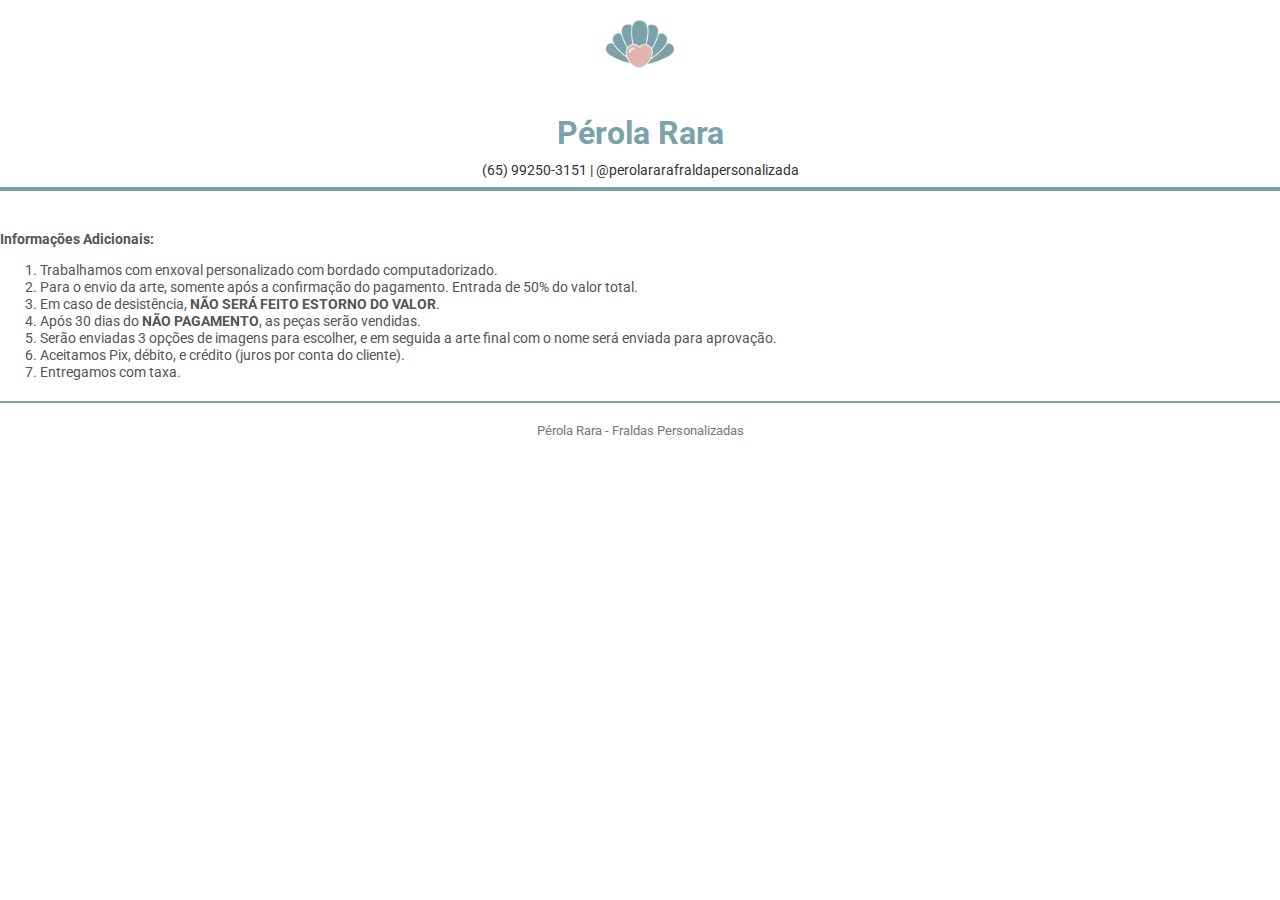
==== orcamento.html @ 384e09e2 "Create orcamento.html" ====
<!DOCTYPE html>
<html lang="pt-BR">
<head>
    <meta charset="UTF-8">
    <meta name="viewport" content="width=device-width, initial-scale=1.0">
    <title>Orçamento - Pérola Rara</title>
    <link rel="stylesheet" href="./style.css">
    <style>
        body {
            font-family: 'Roboto', Arial, sans-serif;
            color: #333;
            margin: 0;
            padding: 0;
        }

        .header-orcamento {
            text-align: center;
            margin-bottom: 20px;
        }

        #logo-orcamento {
            width: 150px; /* Aumentado 50% do tamanho original de 100px */
            height: auto;
        }

        h1 {
            color: #7aa2a9;
            margin: 10px 0;
        }

        .contato-empresa {
            margin: 5px 0;
            font-size: 0.9em;
        }

        hr {
            border: 2px solid #7aa2a9;
            margin-bottom: 10px;
        }

        .info-orcamento {
            text-align: left;
            margin-bottom: 10px;
        }

        table {
            width: 100%;
            border-collapse: collapse;
            margin-top: 20px;
            margin-bottom: 40px; /* Aumentar espaço entre tabela e informações adicionais */
        }

        th, td {
            text-align: left;
            padding: 8px;
            border: 1px solid #ccc;
        }

        th {
            background-color: #dfb6b0;
            color: white;
        }

        .conditions {
            margin-top: 40px; /* Espaço maior entre a tabela e as observações */
            font-size: 0.9em; /* Ajustar tamanho da fonte */
            color: #555;
        }

        .conditions p {
            margin: 5px 0;
        }

        .footer {
            margin-top: 20px;
            text-align: center;
            font-size: 0.8em;
            color: #777;
        }

        .separator {
            border-top: 2px solid #7aa2a9;
            margin-top: 20px;
            margin-bottom: 20px;
        }

        /* Adicionado para dar espaco entre a tabela e as informações de pagamento */
        .espaco-tabela {
            height: 20px; /* Ajuste este valor conforme necessário */
        }
    </style>
</head>
<body>
    <div class="header-orcamento">
        <img src="./logo_perola_rara.png" alt="Logo Pérola Rara" id="logo-orcamento">
        <h1>Pérola Rara</h1>
        <p class="contato-empresa">(65) 99250-3151 | @perolararafraldapersonalizada</p>
        <hr>
    </div>
    <div id="conteudo-orcamento">
        <!-- O conteúdo do orçamento será inserido aqui pelo JavaScript -->
    </div>
    <!-- Informações Adicionais -->
    <div class="conditions">
        <p><strong>Informações Adicionais:</strong></p>
        <ol>
            <li>Trabalhamos com enxoval personalizado com bordado computadorizado.</li>
            <li>Para o envio da arte, somente após a confirmação do pagamento. Entrada de 50% do valor total.</li>
            <li>Em caso de desistência, <strong>NÃO SERÁ FEITO ESTORNO DO VALOR</strong>.</li>
            <li>Após 30 dias do <strong>NÃO PAGAMENTO</strong>, as peças serão vendidas.</li>
            <li>Serão enviadas 3 opções de imagens para escolher, e em seguida a arte final com o nome será enviada para aprovação.</li>
            <li>Aceitamos Pix, débito, e crédito (juros por conta do cliente).</li>
            <li>Entregamos com taxa.</li>
        </ol>
    </div>
    <!-- Fim das Informações Adicionais -->
    <div class="footer">
        <div class="separator"></div>
        <p>Pérola Rara - Fraldas Personalizadas</p>
    </div>
</body>
</html>
---- style.css ----
/* ==== INÍCIO SEÇÃO - GOOGLE FONTS ==== */
@import url('https://fonts.googleapis.com/css2?family=Roboto:wght@400;700&display=swap');
/* ==== FIM SEÇÃO - GOOGLE FONTS ==== */

/* ==== INÍCIO SEÇÃO - ESTILOS GERAIS ==== */
body {
    font-family: 'Roboto', Arial, sans-serif;
    background-color: #ffffff; /* Fundo branco */
    color: #333;
    margin: 0;
    padding: 0;
}

.container {
    width: 90%;
    margin: auto;
    padding: 20px;
    background-color: #fff;
    box-shadow: 0 0 10px rgba(0, 0, 0, 0.1);
}

hr.titulo {
    border: 2px solid #7aa2a9;
    margin-bottom: 10px;
}

hr.menu {
    border: 1px solid #7aa2a9;
    margin-top: 10px;
    margin-bottom: 20px;
}

hr.subtitulo {
    border: 1px solid #ccc;
    margin-top: 10px;
    margin-bottom: 20px;
}

hr.tabela {
    border: 1px solid #ccc;
    margin-top: 20px;
    margin-bottom: 10px;
}

hr.final-tabela {
    border: 1px solid #ccc;
    margin-top: 10px;
    margin-bottom: 20px;
}
/* ==== FIM SEÇÃO - ESTILOS GERAIS ==== */

/* ==== INÍCIO SEÇÃO - CABEÇALHO (PÁGINA PRINCIPAL) ==== */
.top-bar {
    display: flex; /* Ativa o flexbox */
    justify-content: flex-end; /* Alinha o painel à direita */
    padding: 10px 20px; /* Espaçamento interno na barra superior */
}

header {
    text-align: center;
    padding: 20px 0;
    background-color: #ffffff; /* Cor de fundo alterada para branco */
    color: #7aa2a9; /* Cor do texto alterada para a paleta */
    margin-bottom: 20px;
}

.logo-container {
    margin-top: 20px; /* Espaço entre o painel e o logo */
    margin-bottom: 10px; /* Espaço entre o painel e o logo */
    text-align: center; /* Centraliza o logo horizontalmente */
}

#logo {
    max-width: 150px;
    height: auto;
    display: block;
    margin: 0 auto; /* Centraliza o logo horizontalmente e espaçamento*/
}

h1, h2 {
    color: #7aa2a9;
    text-align: center;
}

nav ul {
    list-style: none;
    padding: 0;
    margin: 20px 0;
    text-align: center;
}

nav ul li {
    display: inline;
    margin: 0 10px;
}

nav ul li a {
    color: #7aa2a9;
    text-decoration: none;
}
/* ==== FIM SEÇÃO - CABEÇALHO (PÁGINA PRINCIPAL) ==== */

/* ==== INÍCIO SEÇÃO - PAINEL ÚLTIMO BACKUP ==== */
.ultimo-backup {
    font-size: 0.8em; /* Tamanho da fonte menor para não chamar muita atenção */
    color: #666; /* Cor cinza, menos proeminente que o texto principal */
    padding: 5px 10px; /* Espaçamento interno para o texto respirar */
    border: 1px solid #ccc; /* Borda fina e cinza clara */
    border-radius: 5px; /* Cantos arredondados para um visual mais suave */
    background-color: #f5f5f5; /* Fundo cinza claro, levemente diferente do fundo da página */
}
/* ==== FIM SEÇÃO - PAINEL ÚLTIMO BACKUP ==== */

/* ==== INÍCIO SEÇÃO - FORMULÁRIO ==== */
#form-orcamento, #form-edicao-pedido {
    margin-bottom: 30px;
}

.form-group {
    margin-bottom: 15px;
}

label {
    display: block;
    margin-bottom: 5px;
    font-weight: bold;
}

/* Estilos para todos os campos de texto, incluindo o novo campo de e-mail */
input[type="text"],
input[type="number"],
input[type="date"],
input[type="email"], /* Adicionado o seletor para o campo de e-mail */
textarea {
    width: calc(100% - 22px);
    padding: 10px;
    border: 1px solid #ccc;
    border-radius: 20px; /* Bordas arredondadas */
    font-size: 16px;
    background-color: #dfb6b0; /* Cor de fundo dos campos */
    color: #fff; /* Cor do texto nos campos */
}

.form-row:after {
    content: "";
    display: table;
    clear: both;
}

.form-row .form-group {
    float: left;
    width: 48%;
    margin-right: 2%;
}

.form-row .form-group:last-child {
    margin-right: 0;
}

input[type="checkbox"] {
    margin-right: 5px;
}
/* ==== FIM SEÇÃO - FORMULÁRIO ==== */

/* ==== INÍCIO SEÇÃO - TABELAS ==== */
table {
    width: 100%;
    border-collapse: collapse;
    margin-top: 20px;
}

th, td {
    text-align: left;
    padding: 8px;
    border: 1px solid #ccc;
}

th {
    background-color: #dfb6b0;
    color: white;
}

.table-responsive {
    overflow-x: auto;
}
/* ==== FIM SEÇÃO - TABELAS ==== */

/* ==== INÍCIO SEÇÃO - BOTÕES ==== */
button {
    background-color: #7aa2a9;
    color: white;
    padding: 10px 20px;
    border: none;
    border-radius: 20px; /* Bordas arredondadas */
    font-size: 16px;
    cursor: pointer;
    margin-top: 10px;
}

button:hover {
    background-color: #5a8289;
}

/* ==== INÍCIO SEÇÃO - BOTÃO VOLTAR AO INÍCIO ==== */
#lista-pedidos button, #relatorio button, #backup button {
    display: block;
    margin: 0 auto 20px auto;
}
/* ==== FIM SEÇÃO - BOTÃO VOLTAR AO INÍCIO ==== */

/* ==== FIM SEÇÃO - BOTÕES ==== */

/* ==== INÍCIO SEÇÃO - SEÇÃO RELATÓRIO ==== */
.filtro-data {
    margin-bottom: 20px;
}

.filtro-data label, .filtro-data input {
    margin-right: 10px;
}
/* ==== FIM SEÇÃO - SEÇÃO RELATÓRIO ==== */

/* ==== INÍCIO SEÇÃO - FILTROS ==== */
.filtro-data {
    margin-bottom: 20px;
    text-align: center;
}

.filtro-data label,
.filtro-data input,
.filtro-data button {
    margin: 0 5px;
}
/* ==== FIM SEÇÃO - FILTROS ==== */

/* ==== INÍCIO SEÇÃO - PÁGINA DE VISUALIZAÇÃO DO ORÇAMENTO (orcamento.html) ==== */
.header-orcamento {
    text-align: center;
    margin-bottom: 20px;
}

#logo-orcamento {
    max-width: 100px;
    height: auto;
}

.contato-empresa {
    margin: 5px 0;
    font-size: 0.9em;
}

.info-orcamento {
    text-align: left;
    margin-bottom: 10px;
}
/* ==== FIM SEÇÃO - PÁGINA DE VISUALIZAÇÃO DO ORÇAMENTO (orcamento.html) ==== */

/* ==== INÍCIO SEÇÃO - BOTÃO LIMPAR PÁGINA ==== */
nav ul li a[onclick="limparPagina()"] {
    background-color: #dfb6b0; /* Fundo rosa delicado */
    padding: 5px 10px; /* Espaçamento interno */
    border-radius: 10px; /* Bordas arredondadas */
    color: white; /* Texto branco para contraste */
    margin-left: 20px; /* Espaço à esquerda para separar dos outros botões */
}

nav ul li a[onclick="limparPagina()"]:hover {
    background-color: #c89790; /* Tom mais escuro de rosa no hover */
}
/* ==== FIM SEÇÃO - BOTÃO LIMPAR PÁGINA ==== */

/* ==== INÍCIO SEÇÃO - MEDIA QUERIES ==== */
@media (max-width: 768px) {
    .container {
        width: 98%;
    }

    .form-row .form-group {
        width: 100%;
        margin-right: 0;
    }

    table {
        display: block;
        overflow-x: auto;
    }
}
/* ==== FIM SEÇÃO - MEDIA QUERIES ==== */
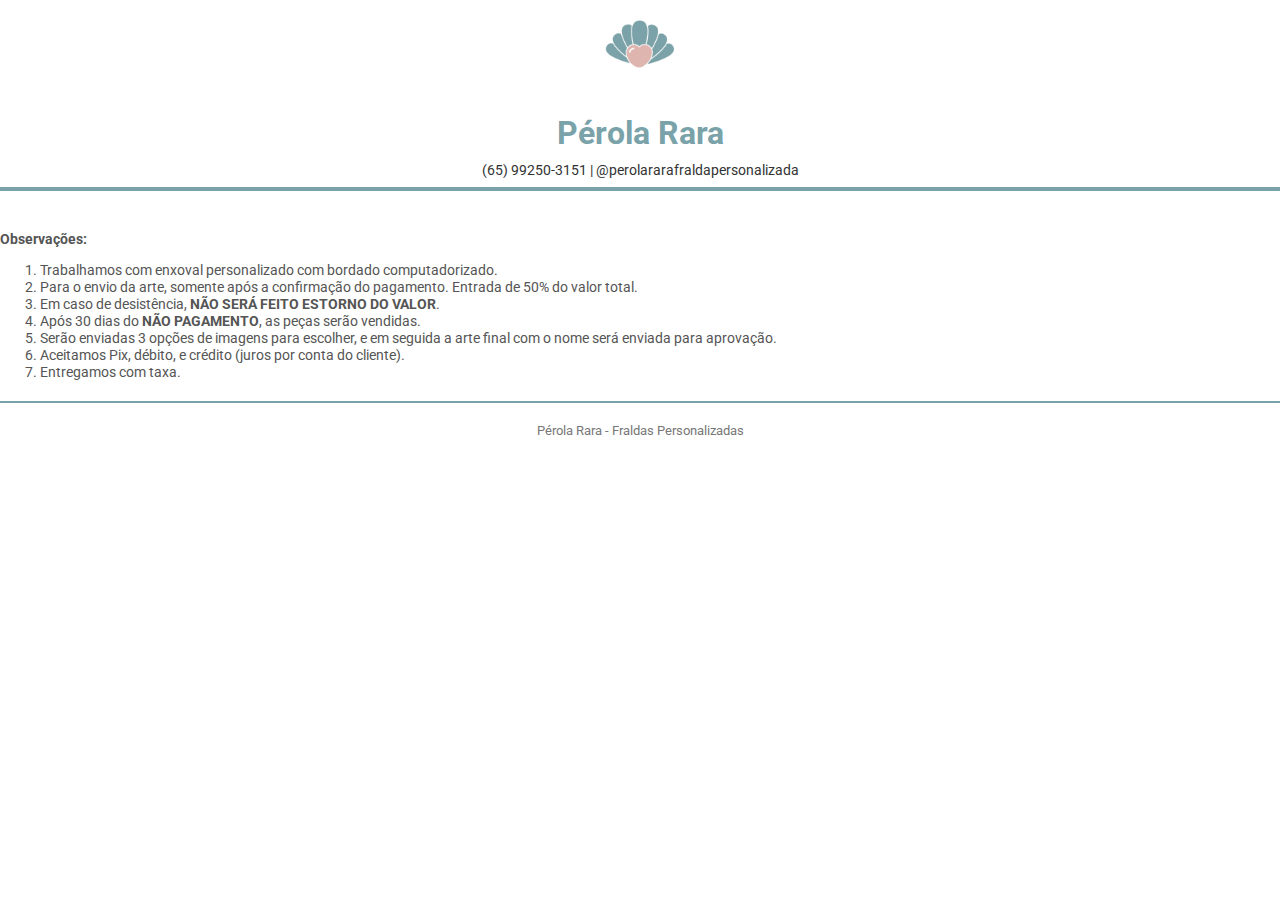
==== commit 9088ec16: "Update orcamento.html" ====
--- a/orcamento.html
+++ b/orcamento.html
@@ -47,7 +47,6 @@
             width: 100%;
             border-collapse: collapse;
             margin-top: 20px;
-            margin-bottom: 40px; /* Aumentar espaço entre tabela e informações adicionais */
         }
 
         th, td {
@@ -61,9 +60,14 @@
             color: white;
         }
 
+        /* Adicionado espaço entre a tabela e a seção de pagamento */
+        .espaco-tabela {
+            height: 20px; /* Ajuste conforme necessário */
+        }
+
         .conditions {
             margin-top: 40px; /* Espaço maior entre a tabela e as observações */
-            font-size: 0.9em; /* Ajustar tamanho da fonte */
+            font-size: 0.9em;
             color: #555;
         }
 
@@ -83,11 +87,6 @@
             margin-top: 20px;
             margin-bottom: 20px;
         }
-
-        /* Adicionado para dar espaco entre a tabela e as informações de pagamento */
-        .espaco-tabela {
-            height: 20px; /* Ajuste este valor conforme necessário */
-        }
     </style>
 </head>
 <body>
@@ -100,9 +99,9 @@
     <div id="conteudo-orcamento">
         <!-- O conteúdo do orçamento será inserido aqui pelo JavaScript -->
     </div>
-    <!-- Informações Adicionais -->
+    <!-- Observações -->
     <div class="conditions">
-        <p><strong>Informações Adicionais:</strong></p>
+        <p><strong>Observações:</strong></p>
         <ol>
             <li>Trabalhamos com enxoval personalizado com bordado computadorizado.</li>
             <li>Para o envio da arte, somente após a confirmação do pagamento. Entrada de 50% do valor total.</li>
@@ -113,7 +112,7 @@
             <li>Entregamos com taxa.</li>
         </ol>
     </div>
-    <!-- Fim das Informações Adicionais -->
+    <!-- Fim das Observações -->
     <div class="footer">
         <div class="separator"></div>
         <p>Pérola Rara - Fraldas Personalizadas</p>
--- a/style.css
+++ b/style.css
@@ -178,6 +178,33 @@
 th {
     background-color: #dfb6b0;
     color: white;
+}
+
+/* Novas classes para a tabela de relatório */
+.relatorio-table {
+    width: 80%;
+    margin: 20px auto;
+    border-collapse: collapse;
+}
+
+.relatorio-table th,
+.relatorio-table td {
+    padding: 10px;
+    text-align: center;
+    border: 1px solid #ccc;
+}
+
+.relatorio-table th {
+    background-color: #cce5e9; /* Cor mais clara da paleta para o cabeçalho (25% mais claro que #7aa2a9) */
+    color: #333;
+}
+
+.relatorio-table tr:nth-child(even) {
+    background-color: #f0f8fa; /* Cor mais clara da paleta para linhas pares (25% mais claro que #dfb6b0) */
+}
+
+.relatorio-table tr:nth-child(odd) {
+    background-color: #f8f8f8; /* Fundo branco para linhas ímpares */
 }
 
 .table-responsive {
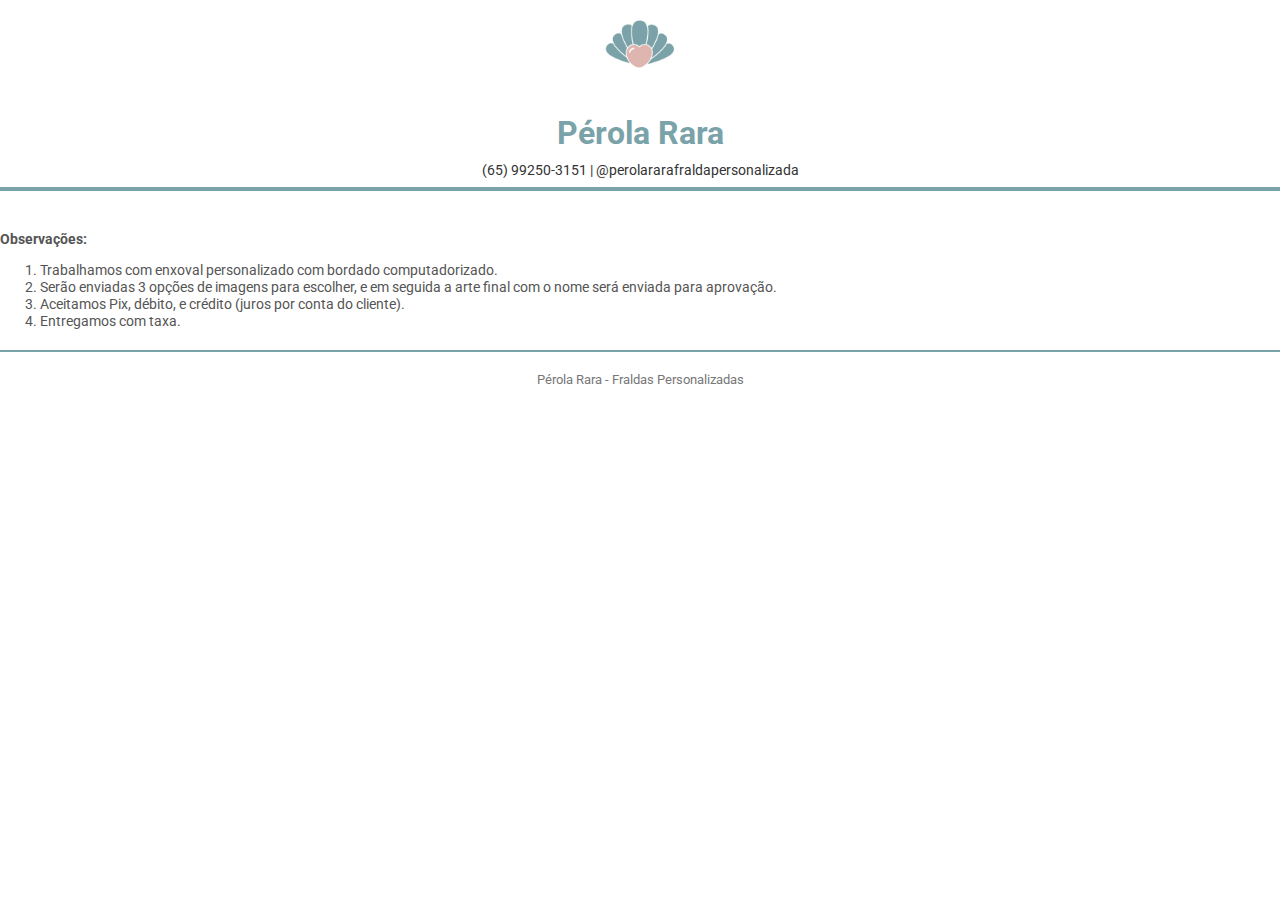
==== commit e179ace9: "Update orcamento.html" ====
--- a/orcamento.html
+++ b/orcamento.html
@@ -104,9 +104,6 @@
         <p><strong>Observações:</strong></p>
         <ol>
             <li>Trabalhamos com enxoval personalizado com bordado computadorizado.</li>
-            <li>Para o envio da arte, somente após a confirmação do pagamento. Entrada de 50% do valor total.</li>
-            <li>Em caso de desistência, <strong>NÃO SERÁ FEITO ESTORNO DO VALOR</strong>.</li>
-            <li>Após 30 dias do <strong>NÃO PAGAMENTO</strong>, as peças serão vendidas.</li>
             <li>Serão enviadas 3 opções de imagens para escolher, e em seguida a arte final com o nome será enviada para aprovação.</li>
             <li>Aceitamos Pix, débito, e crédito (juros por conta do cliente).</li>
             <li>Entregamos com taxa.</li>
--- a/style.css
+++ b/style.css
@@ -313,3 +313,27 @@
     }
 }
 /* ==== FIM SEÇÃO - MEDIA QUERIES ==== */
+
+/* ==== Adicionado: Estilos para a seção de login ==== */
+#auth-container {
+    border: 1px solid #ccc;
+    padding: 20px;
+    margin-bottom: 20px;
+    border-radius: 5px;
+    text-align: center; /* Centraliza o conteúdo */
+}
+
+#auth-container h2 {
+    margin-bottom: 10px;
+}
+
+#login-form, #logged-in-message {
+    margin-top: 15px;
+}
+
+#login-form label, #login-form input {
+    display: block; /* Faz com que labels e inputs fiquem em linhas separadas */
+    width: 100%;   /* Ocupa toda a largura disponível */
+    margin-bottom: 5px;
+}
+/* ==== Fim da adição ==== */
